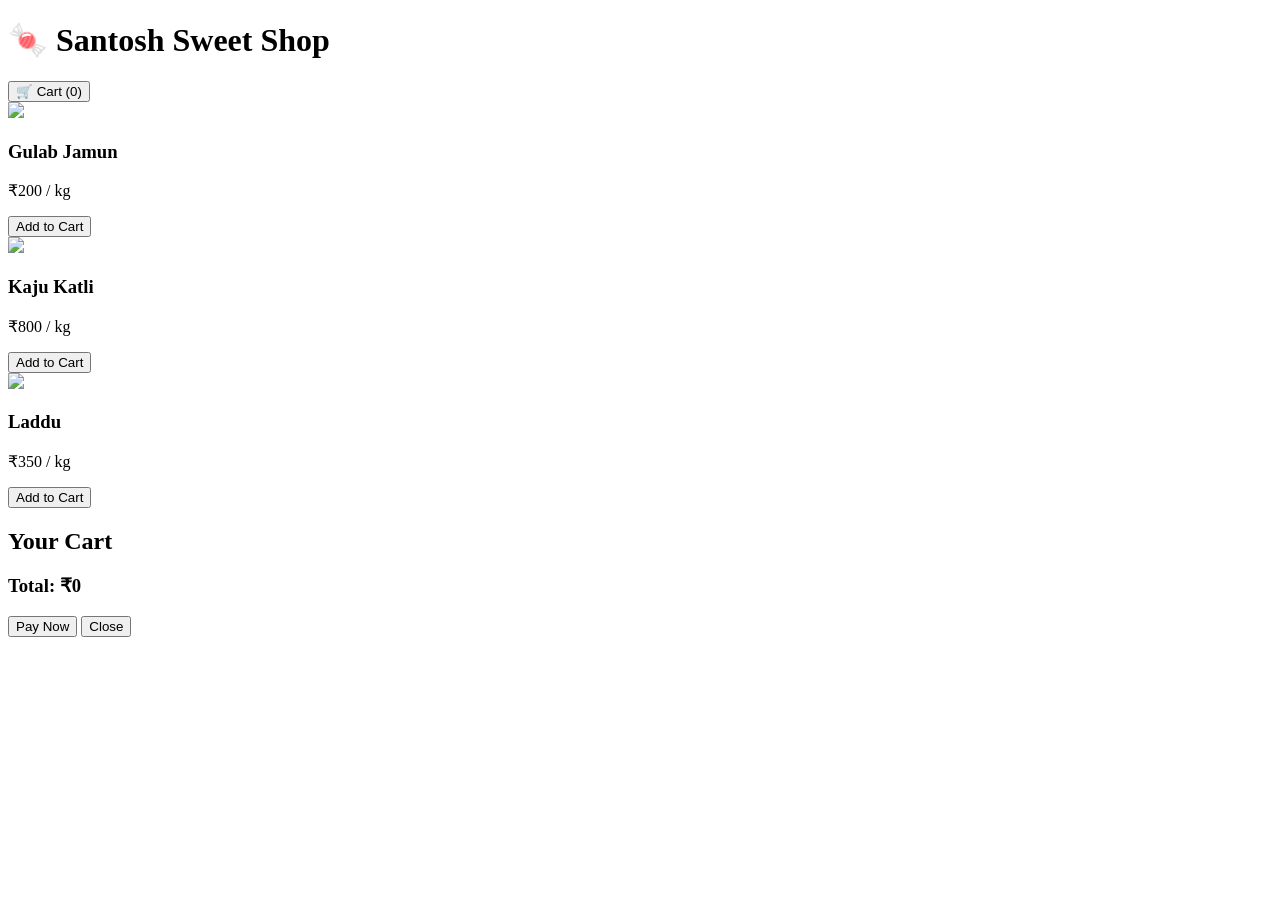
==== index.html @ 79b3ccdd "Add initial HTML structure for Sweet Shop" ====
<!DOCTYPE html>
<html>
<head>
    <title>Sweet Shop</title>
    <link rel="stylesheet" href="style.css">
</head>
<body>

    <header>
        <h1>🍬 Santosh Sweet Shop</h1>
        <button onclick="viewCart()">🛒 Cart (<span id="cart-count">0</span>)</button>
    </header>

    <section class="products">

        <div class="product">
            <img src="https://via.placeholder.com/200" />
            <h3>Gulab Jamun</h3>
            <p>₹200 / kg</p>
            <button onclick="addToCart('Gulab Jamun',200)">Add to Cart</button>
        </div>

        <div class="product">
            <img src="https://via.placeholder.com/200" />
            <h3>Kaju Katli</h3>
            <p>₹800 / kg</p>
            <button onclick="addToCart('Kaju Katli',800)">Add to Cart</button>
        </div>

        <div class="product">
            <img src="https://via.placeholder.com/200" />
            <h3>Laddu</h3>
            <p>₹350 / kg</p>
            <button onclick="addToCart('Laddu',350)">Add to Cart</button>
        </div>

    </section>

    <div id="cart-modal" class="cart-modal">
        <div class="cart-content">
            <h2>Your Cart</h2>
            <ul id="cart-items"></ul>
            <h3>Total: ₹<span id="total">0</span></h3>
            <button onclick="checkout()">Pay Now</button>
            <button onclick="closeCart()">Close</button>
        </div>
    </div>

<script src="script.js"></script>
</body>
</html>
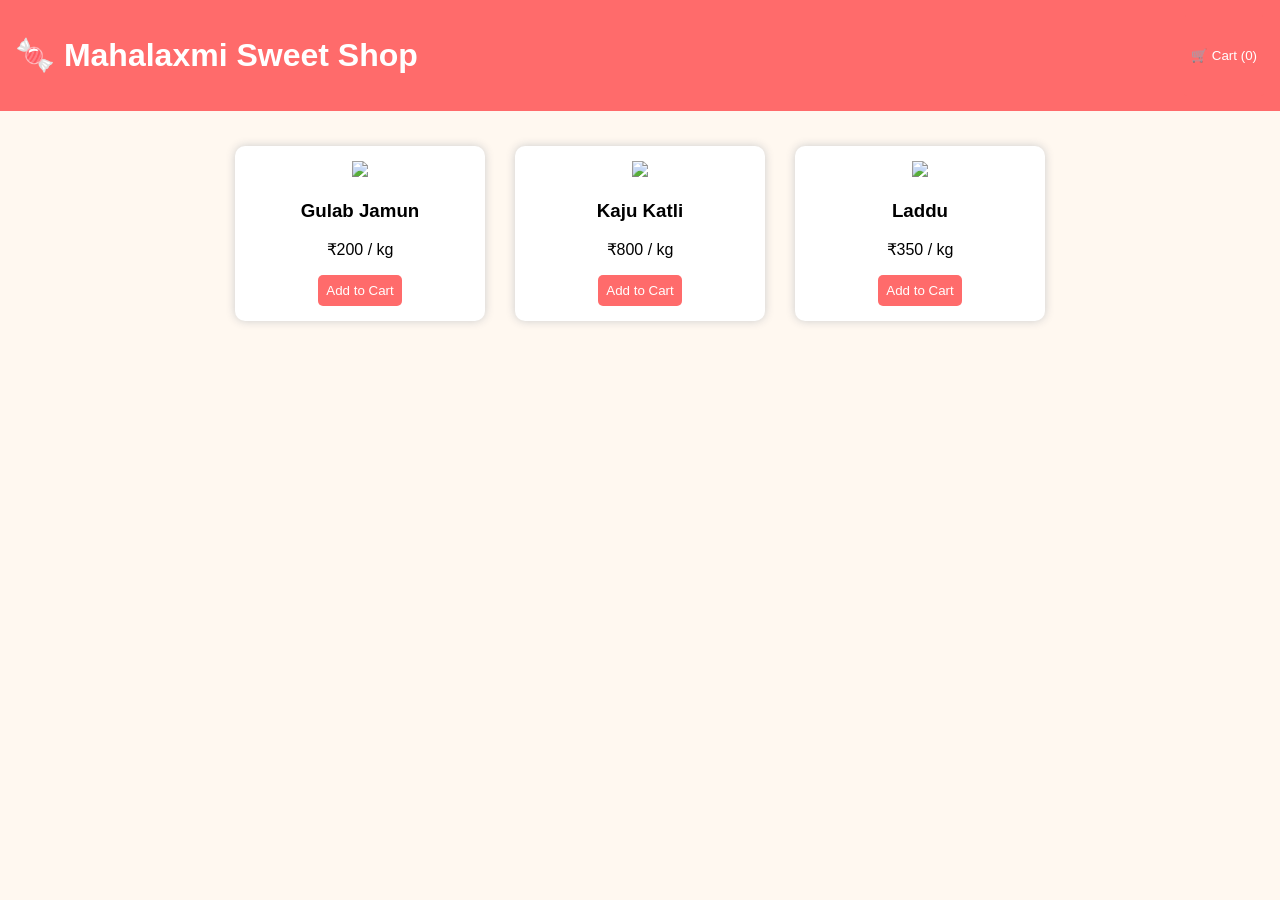
==== commit 7b847afc: "Rename shop from Santosh to Mahalaxmi" ====
--- a/index.html
+++ b/index.html
@@ -7,7 +7,7 @@
 <body>
 
     <header>
-        <h1>🍬 Santosh Sweet Shop</h1>
+        <h1>🍬 Mahalaxmi Sweet Shop</h1>
         <button onclick="viewCart()">🛒 Cart (<span id="cart-count">0</span>)</button>
     </header>
 
--- a/style.css
+++ b/style.css
@@ -0,0 +1,54 @@
+body {
+    font-family: Arial;
+    margin: 0;
+    background: #fff8f0;
+}
+
+header {
+    background: #ff6b6b;
+    color: white;
+    padding: 15px;
+    display: flex;
+    justify-content: space-between;
+}
+
+.products {
+    display: flex;
+    justify-content: center;
+    flex-wrap: wrap;
+    padding: 20px;
+}
+
+.product {
+    background: white;
+    padding: 15px;
+    margin: 15px;
+    width: 220px;
+    text-align: center;
+    border-radius: 10px;
+    box-shadow: 0 0 10px #ccc;
+}
+
+button {
+    background: #ff6b6b;
+    color: white;
+    padding: 8px;
+    border: none;
+    border-radius: 5px;
+    cursor: pointer;
+}
+
+.cart-modal {
+    display: none;
+    position: fixed;
+    width: 100%;
+    height: 100%;
+    background: rgba(0,0,0,0.5);
+}
+
+.cart-content {
+    background: white;
+    padding: 20px;
+    margin: 100px auto;
+    width: 300px;
+}
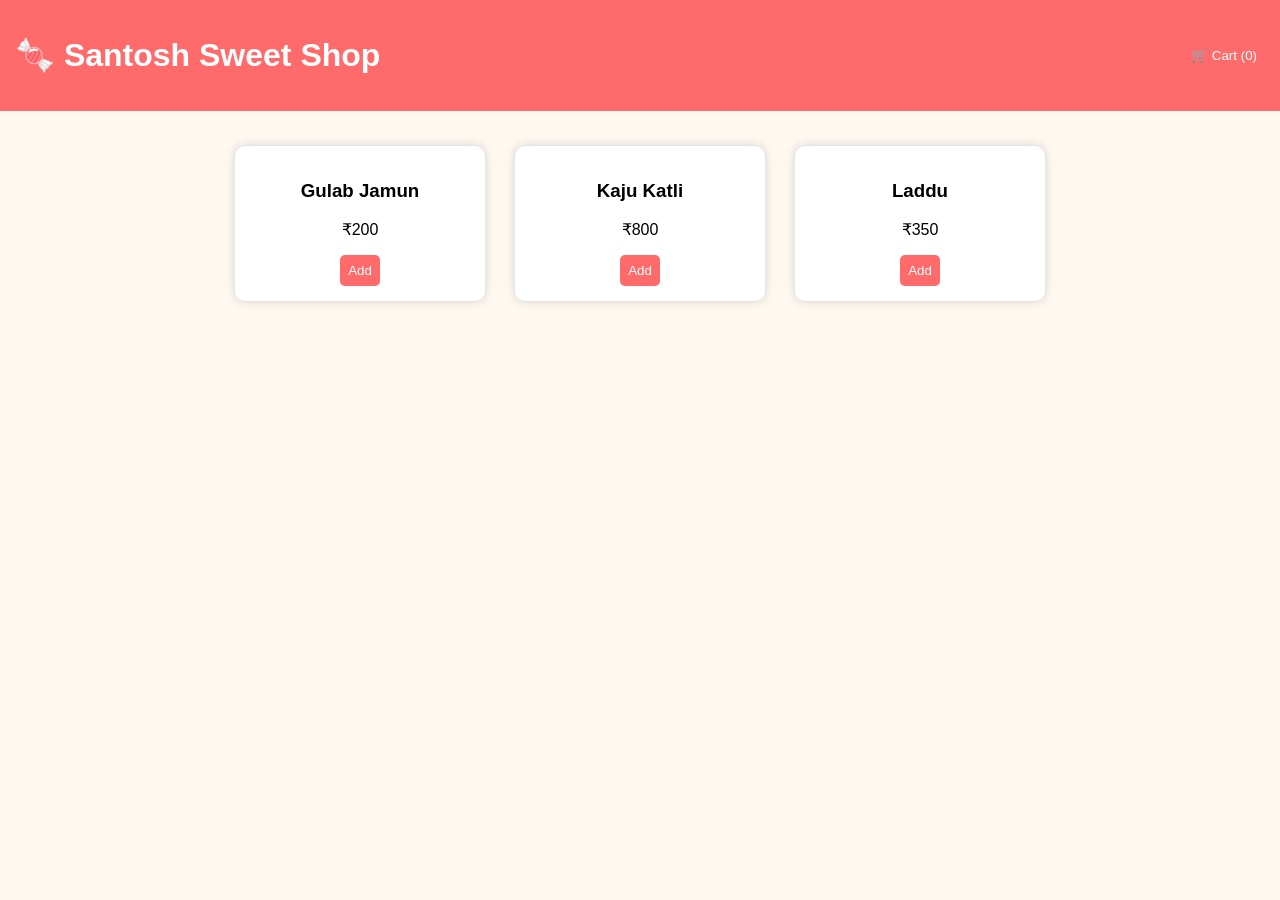
==== commit 752a3d94: "Update shop name and product display in index.html" ====
--- a/index.html
+++ b/index.html
@@ -1,50 +1,48 @@
 <!DOCTYPE html>
 <html>
 <head>
-    <title>Sweet Shop</title>
+    <title>Santosh Sweet Shop</title>
     <link rel="stylesheet" href="style.css">
 </head>
 <body>
 
-    <header>
-        <h1>🍬 Mahalaxmi Sweet Shop</h1>
-        <button onclick="viewCart()">🛒 Cart (<span id="cart-count">0</span>)</button>
-    </header>
+<header>
+    <h1>🍬 Santosh Sweet Shop</h1>
+    <button onclick="openCart()">🛒 Cart (<span id="cart-count">0</span>)</button>
+</header>
 
-    <section class="products">
+<section class="products">
 
-        <div class="product">
-            <img src="https://via.placeholder.com/200" />
-            <h3>Gulab Jamun</h3>
-            <p>₹200 / kg</p>
-            <button onclick="addToCart('Gulab Jamun',200)">Add to Cart</button>
-        </div>
+    <div class="product">
+        <h3>Gulab Jamun</h3>
+        <p>₹200</p>
+        <button onclick="addToCart('Gulab Jamun',200)">Add</button>
+    </div>
 
-        <div class="product">
-            <img src="https://via.placeholder.com/200" />
-            <h3>Kaju Katli</h3>
-            <p>₹800 / kg</p>
-            <button onclick="addToCart('Kaju Katli',800)">Add to Cart</button>
-        </div>
+    <div class="product">
+        <h3>Kaju Katli</h3>
+        <p>₹800</p>
+        <button onclick="addToCart('Kaju Katli',800)">Add</button>
+    </div>
 
-        <div class="product">
-            <img src="https://via.placeholder.com/200" />
-            <h3>Laddu</h3>
-            <p>₹350 / kg</p>
-            <button onclick="addToCart('Laddu',350)">Add to Cart</button>
-        </div>
+    <div class="product">
+        <h3>Laddu</h3>
+        <p>₹350</p>
+        <button onclick="addToCart('Laddu',350)">Add</button>
+    </div>
 
-    </section>
+</section>
 
-    <div id="cart-modal" class="cart-modal">
-        <div class="cart-content">
-            <h2>Your Cart</h2>
-            <ul id="cart-items"></ul>
-            <h3>Total: ₹<span id="total">0</span></h3>
-            <button onclick="checkout()">Pay Now</button>
-            <button onclick="closeCart()">Close</button>
-        </div>
+<div id="cart-modal" class="cart-modal">
+    <div class="cart-box">
+        <h2>Your Cart</h2>
+        <div id="cart-items"></div>
+        <h3>Total: ₹<span id="total">0</span></h3>
+
+        <button onclick="checkout()">Proceed to Payment</button>
+        <button onclick="closeCart()">Close</button>
     </div>
+</div>
 
 <script src="script.js"></script>
 </body>
